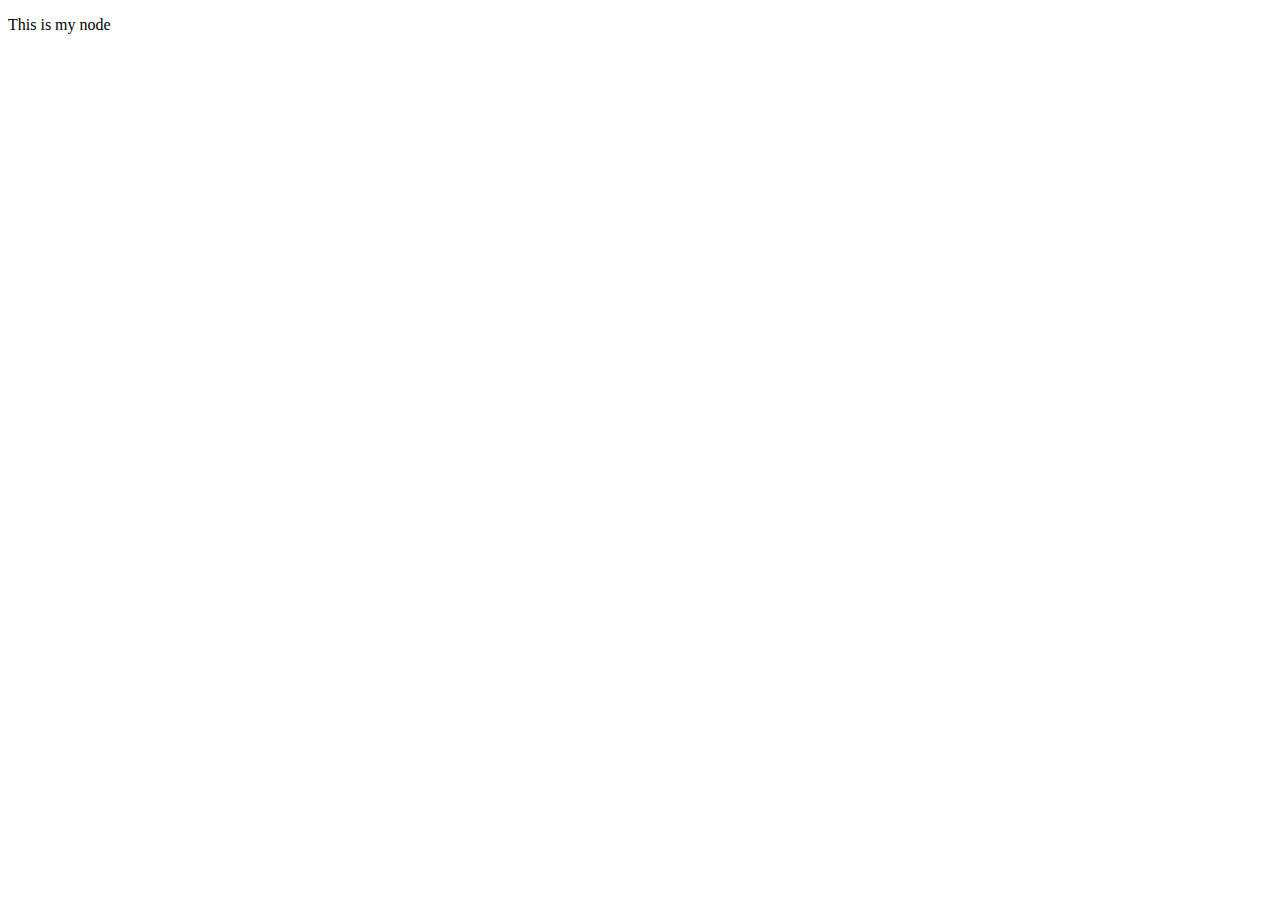
==== index.html @ afc7618a "Add Initial Files" ====
<!DOCTYPE html>
<html lang="en">
<head>
    <meta charset="UTF-8">
    <meta name="viewport" content="width=device-width, initial-scale=1.0">
    <title>Document</title>
</head>
<body>
    <p>This is my node</p>
</body>
</html>
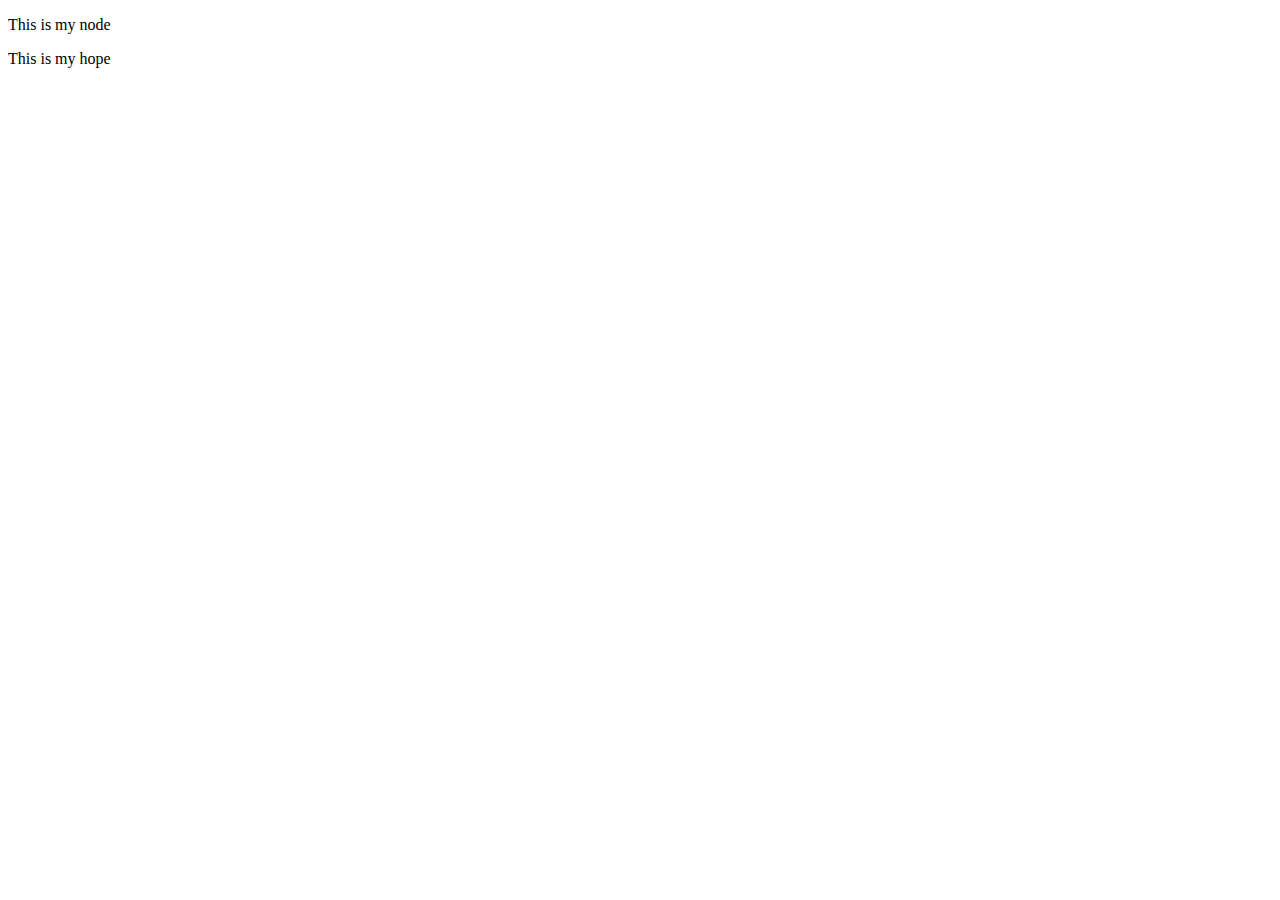
==== commit 7426fced: "add new features" ====
--- a/index.html
+++ b/index.html
@@ -7,5 +7,7 @@
 </head>
 <body>
     <p>This is my node</p>
+    <p>This is my hope</p>
 </body>
+
 </html>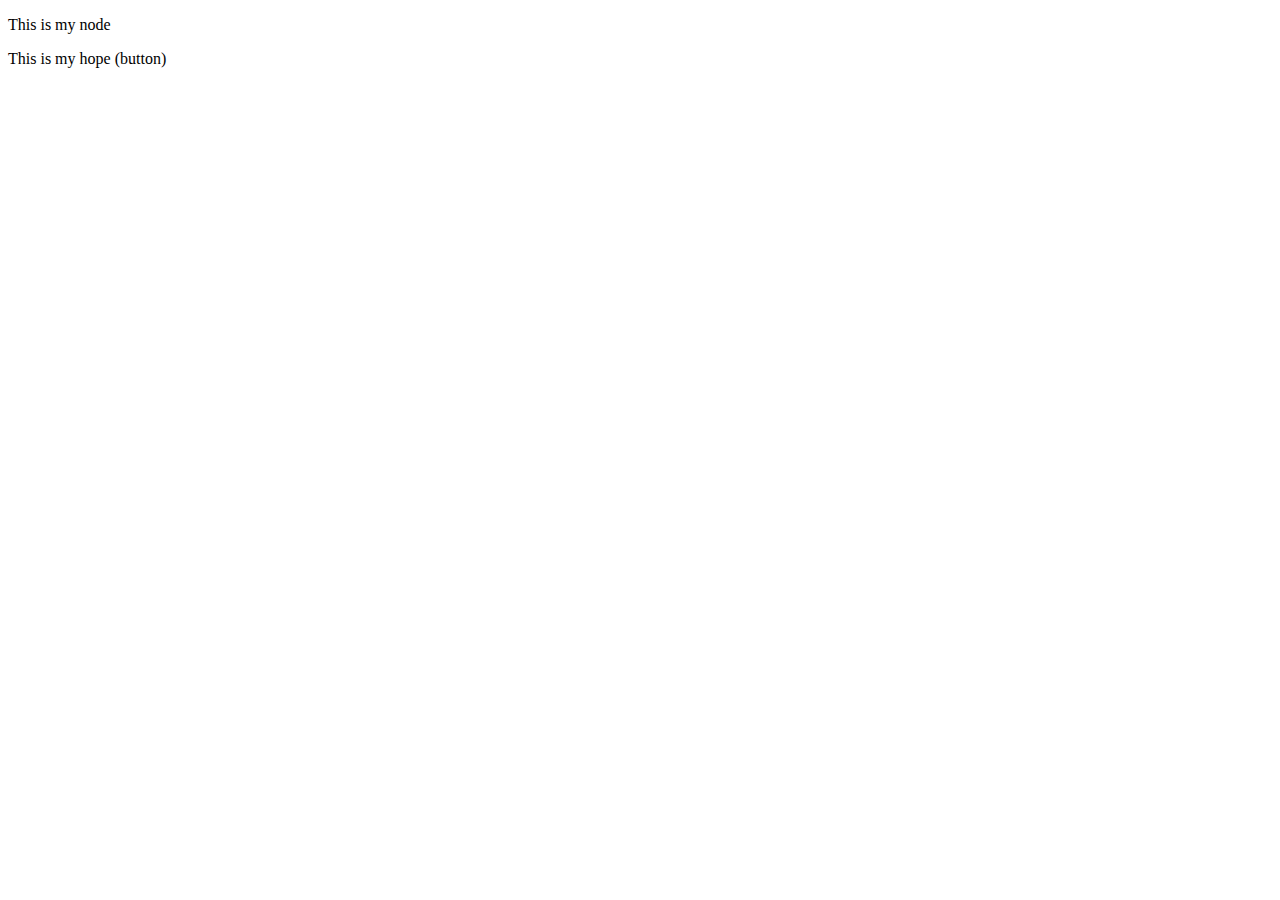
==== commit 373dcca9: "ass button" ====
--- a/index.html
+++ b/index.html
@@ -7,7 +7,7 @@
 </head>
 <body>
     <p>This is my node</p>
-    <p>This is my hope</p>
+    <p>This is my hope (button)</p>
 </body>
 
 </html>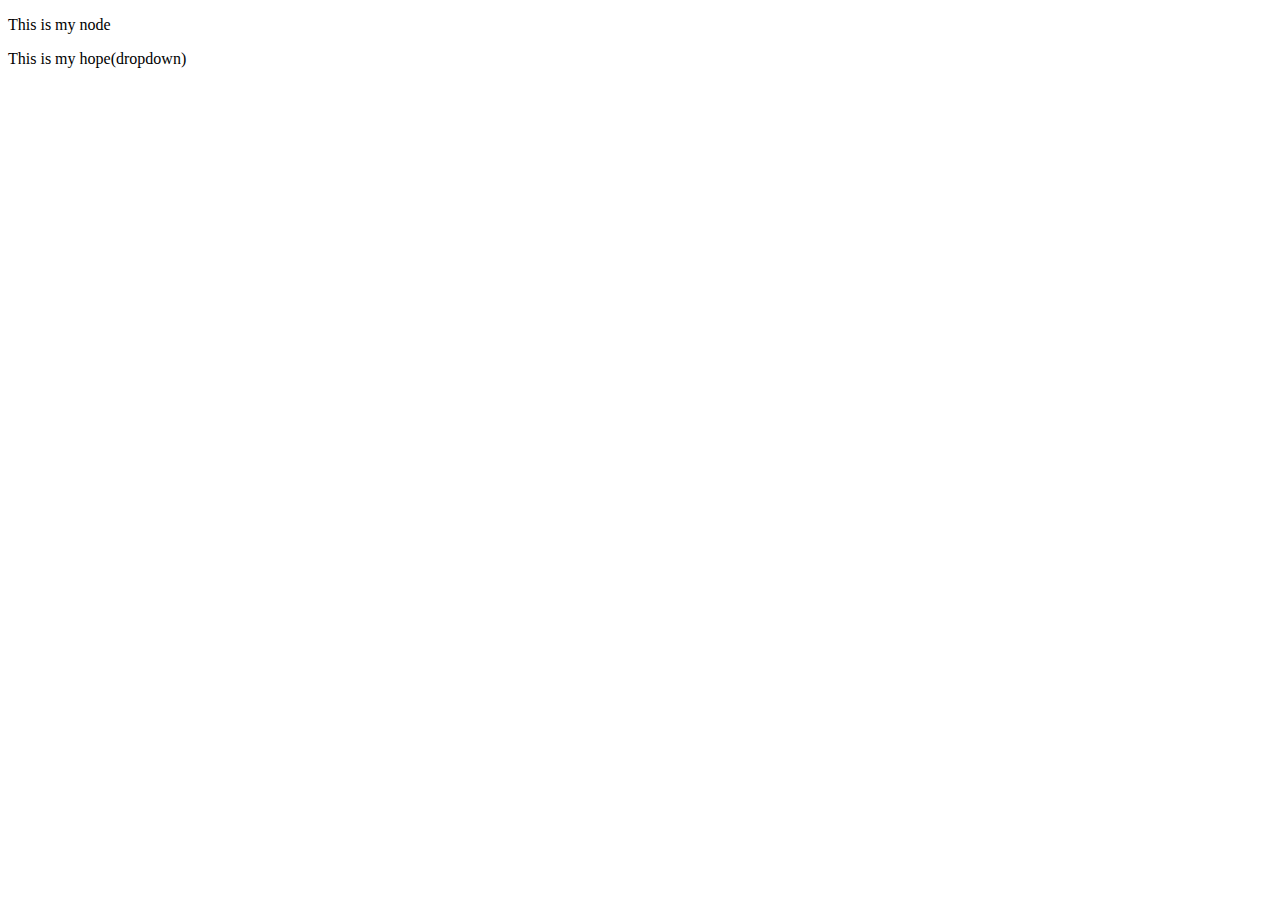
==== commit 59078c37: "add dropdown" ====
--- a/index.html
+++ b/index.html
@@ -7,7 +7,7 @@
 </head>
 <body>
     <p>This is my node</p>
-    <p>This is my hope (button)</p>
+    <p>This is my hope(dropdown)</p>
 </body>
 
 </html>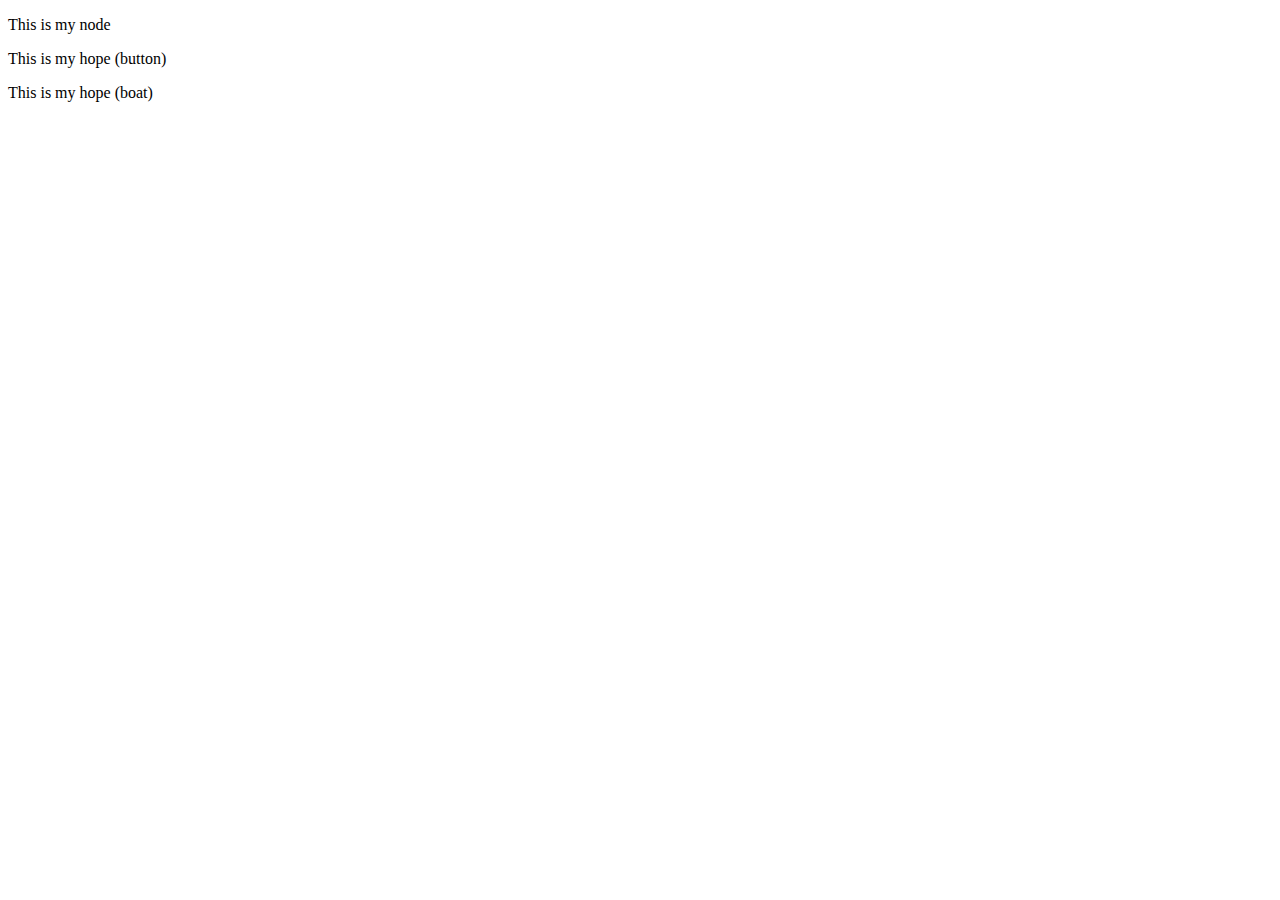
==== commit bb7dd3c8: "add boat" ====
--- a/index.html
+++ b/index.html
@@ -7,7 +7,8 @@
 </head>
 <body>
     <p>This is my node</p>
-    <p>This is my hope(dropdown)</p>
+    <p>This is my hope (button)</p>
+    <p>This is my hope (boat)</p>
 </body>
 
 </html>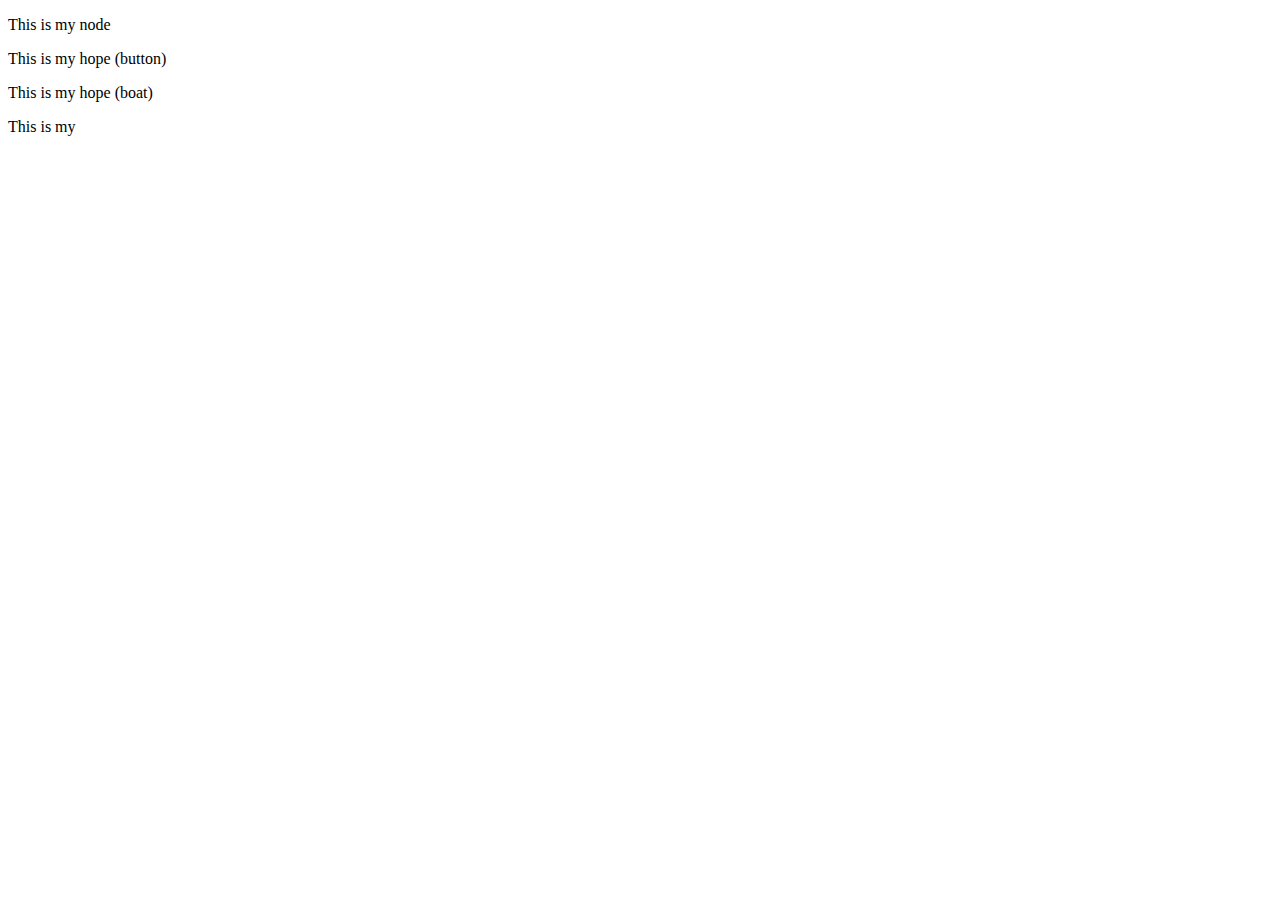
==== commit 49fcbc0a: "index.html" ====
--- a/index.html
+++ b/index.html
@@ -9,6 +9,7 @@
     <p>This is my node</p>
     <p>This is my hope (button)</p>
     <p>This is my hope (boat)</p>
+    <p>This is my </p>
 </body>
 
 </html>